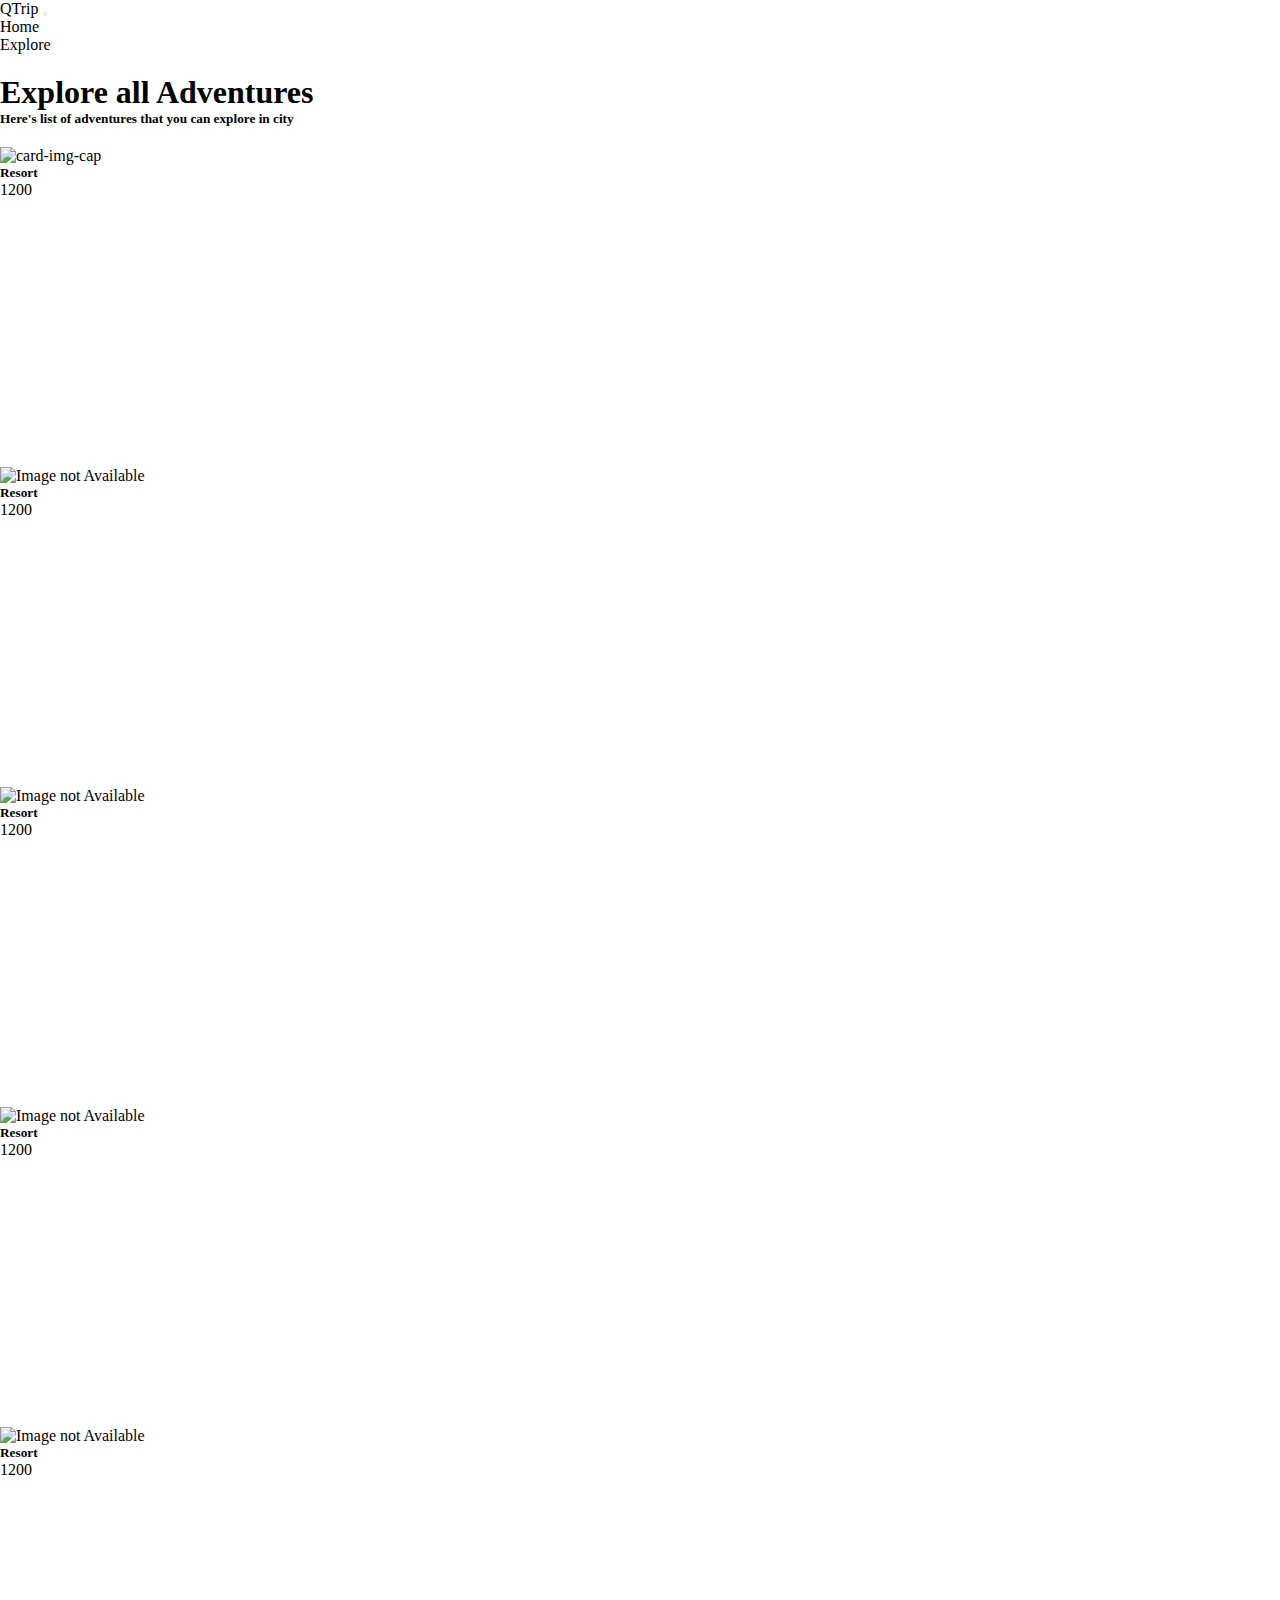
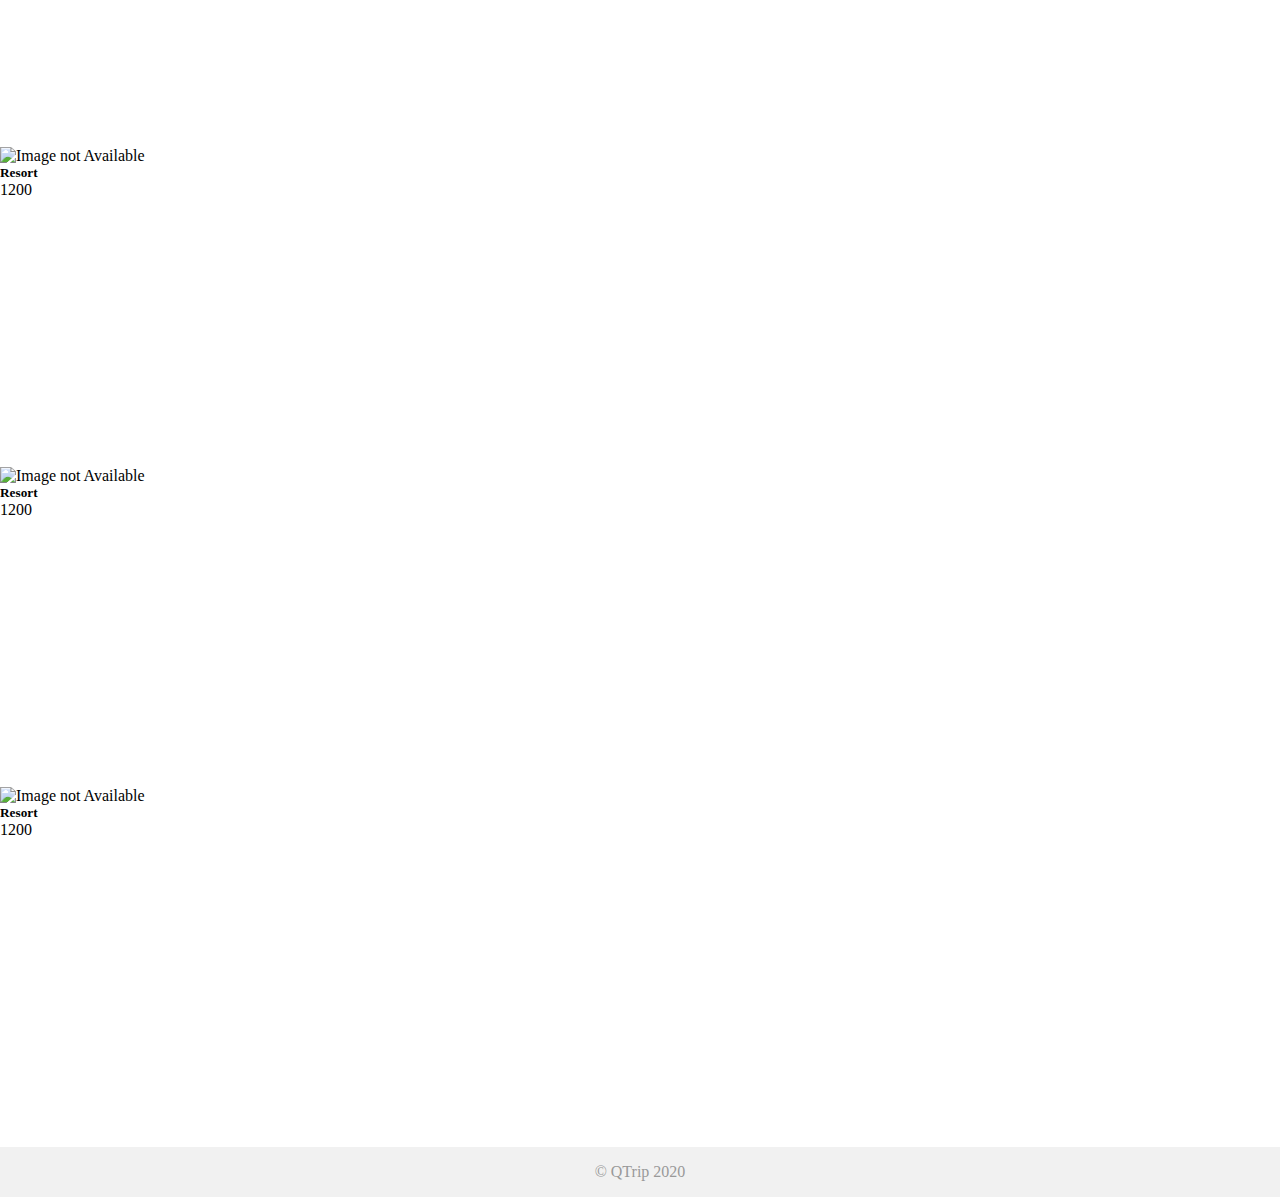
==== pages/adventures/index.html @ 9988bbeb "Update module name to ADVENTURE_DETAILS (Crio.Do)" ====
<!DOCTYPE html>
<html lang="en">

<head>
   <meta charset="UTF-8" />
   <meta name="viewport" content="width=device-width, initial-scale=1.0" />
   <title>QTrip Adventure Detail</title>
   <link rel="stylesheet" href="../../../css/styles.css" />
  <link href="https://cdn.jsdelivr.net/npm/bootstrap@5.0.2/dist/css/bootstrap.min.css" rel="stylesheet" integrity="sha384-EVSTQN3/azprG1Anm3QDgpJLIm9Nao0Yz1ztcQTwFspd3yD65VohhpuuCOmLASjC" crossorigin="anonymous">
</head>

<body>
   <!-- TODO: MODULE_ADVENTURE_DETAILS -->
   <!-- 1. Copy navigation bar HTML from Landing page document -->
   <nav class="navbar navbar-expand-sm navbar-light bg-light p-3">
      <div class="container-fluid me-auto">
        <a class="navbar-brand" href="/">QTrip</a>
        <button class="navbar-toggler" type="button" data-bs-toggle="collapse" data-bs-target="#navbarSupportedContent" aria-controls="navbarSupportedContent" aria-expanded="false" aria-label="Toggle navigation">
          <span class="navbar-toggler-icon"></span>
        </button>
        <div class="collapse navbar-collapse justify-content-end" id="navbarNavDropdown">
          <ul class="navbar-nav">
            <li class="nav-item">
              <a class="nav-link active" aria-current="page" href="#">Home</a>
            </li>
            <li class="nav-item">
              <a class="nav-link active" aria-current="page" href="#">Explore</a>
            </li>
            </ul>
            </div>
      </div>
    </nav>

   <div class="container">
      <div class="content">
          <!-- TOOD: MODULE_ADVENTURE_DETAILS -->
          <!-- 1. Write the child elements as required. -->
          <!-- 2. Remember to use .adventure-card and its related classes. -->
          <h1>Explore all Adventures</h1>
          <h5>Here's list of adventures that you can explore in city</h5>
      </div>
        <div class = "row">

          <div class="col-sm-6 col-lg-3 mb-3 ">
        
            <div class="card ">
              <img src = "/assets/adventures/beachside.jpg"  alt="card-img-cap">  
              <div class="card-body text-center d-md-flex justify-content-between ">
                <h5 class ="card-title">Resort</h5>
                <p class="card-text"> 1200</p>

              </div>
            </div>
    
          </div>
          <div class="col-sm-6 col-lg-3 mb-3">
            <div class="card ">
              <img src = "/assets/adventures/canopy.jpg" alt="Image not Available" /> 
              <div class="card-body text-center d-md-flex justify-content-between ">
                <h5 class="card-title">Resort</h5>
                <p class="card-text">1200</p>
              </div>         
            </div>
          </div>
          <div class="col-sm-6 col-lg-3 mb-3">
            <div class="card">
              <img src = "/assets/adventures/canopy.jpg" alt="Image not Available" /> 
              <div class="card-body text-center d-md-flex justify-content-between ">
                <h5 class="card-title">Resort</h5>
                <p class="card-text">1200</p>
              </div>         
            </div>
          </div>
          <div class="col-sm-6 col-lg-3 mb-3">
            <div class="card">
              <img src = "/assets/adventures/canopy.jpg" alt="Image not Available" /> 
              <div class="card-body text-center d-md-flex justify-content-between ">
                <h5 class="card-title">Resort</h5>
                <p class="card-text" >1200</p>
              </div>         
            </div>
          </div>
          <div class="col-sm-6 col-lg-3 mb-3">
            <div class="card">
              <img src = "/assets/adventures/canopy.jpg" alt="Image not Available" /> 
              <div class="card-body text-center d-md-flex justify-content-between ">
                <h5 class="card-title">Resort</h5>
                <p class="card-text" >1200</p>
              </div>         
            </div>
          </div>
          <div class="col-sm-6 col-lg-3 mb-3">
            <div class="card">
              <img src = "/assets/adventures/canopy.jpg" alt="Image not Available" /> 
              <div class="card-body text-center d-md-flex justify-content-between ">
                <h5 class="card-title">Resort</h5>
                <p class="card-text" >1200</p>
              </div>         
            </div>
          </div>
          <div class="col-sm-6  col-lg-3 mb-3">
            <div class="card">
              <img src = "/assets/adventures/canopy.jpg" alt="Image not Available" /> 
              <div class="card-body text-center d-md-flex justify-content-between ">
                
              <h5 class="card-title">Resort</h5>
              <p class="card-text">1200</p>
            </div>
          </div>
          </div>
          <div class="col-sm-6 col-lg-3 mb-3">
            <div class="card">
              <img src = "/assets/adventures/canopy.jpg" alt="Image not Available" /> 
              <div class="card-body text-center d-md-flex justify-content-between ">
                <h5 class="card-title">Resort</h5>
                <p class="card-text">1200</p>
              </div>         
            </div>
          </div>
          

      </div>
         
    </div>
   <footer>
      <div class="container">© QTrip 2020</div>
   </footer>

  <script
    src="https://cdn.jsdelivr.net/npm/bootstrap@5.0.2/dist/js/bootstrap.bundle.min.js"
    integrity="sha384-MrcW6ZMFYlzcLA8Nl+NtUVF0sA7MsXsP1UyJoMp4YLEuNSfAP+JcXn/tWtIaxVXM"
    crossorigin="anonymous"
  ></script>
</body>

</html>
---- css/styles.css ----
* {
  margin: 0px;
  padding: 0px;
}
html,
body {
  position: relative;
}

body {
  overflow-y: auto;
  min-height: 100vh;
}
textarea:focus,
input:focus {
  outline: none;
}
a {
  color: inherit !important;
  text-decoration: none !important;
}


footer {
  background: #f1f1f1;
  width: 100%;
  padding: 16px 0px;
  color: #999;
  vertical-align: bottom;
  margin-top: 40px;
  text-align: center;
  /* width: 100%; */
  /* height: 2.5rem;   */
}

.banner {
  height: 500px;
  width: 100%;
  background: #999;
  margin: 20px 0px;
}

.content {

  padding:20px 0px;
 
}


/* ================================== */
/* Layout page CSS */
/* ================================== */

.tile {
  /* TODO: MODULE_CARDS */
  /* 1. Fill in the required properties. */
  height:100%;
  display: flex;
  justify-content: center;
  align-items: flex-end;
  padding:16px;
  color: white;
  overflow:hidden;
  

 



}
.tile img {
  /* TODO: MODULE_CARDS */
  /* 1. Fill in the required properties. */
  height: 100%;
  width: 100% ;
  border-radius: 16px;
  
  transition: 0.2s all;
}
.tile img:hover {
  /* TODO: MODULE_CARDS */
  /* 1. Fill in the required properties. */
  filter: brightness(50%);
  transform:scale(1.1);
}

/* Hint: Notice the position:absolute and z-index properties. */
/* Think about how those in relation to the existing "tile" classes. */
.tile-text {
  position: absolute;
  z-index: 1;
  text-transform: uppercase;
  letter-spacing: 2px;
}

.hero-image {
  /* Use "linear-gradient" to add a darken background effect to the image (photographer.jpg). This will make the text easier to read */
  background-image: linear-gradient(rgba(0, 0, 0, 0.5), rgba(0, 0, 0, 0.5)),
    url("/assets/hero.jpg");

  /* TODO: MODULE_LAYOUT */
  /* 1. Set a specific height. */
  /* 2. Posiiom */
  width:100vw;
  height: 50vh;
  background-position: center;
  background-size: cover;
  background-repeat: no-repeat;
  position: relative;
  

}

.hero-subheading {
  font-size: 24px;
  font-weight: 100%;

}



.hero-input {
  width: 100%;
  height: 50px;
  padding: 16px;
  border-radius: 8px;
  border: none;
  align-items: center;


  
  
  
}

.nav-link {
  margin-right: 36px;

}

/* ================================== */
/* Adventures grid page CSS */
/* ================================== */

.card {
  /* TODO: MODULE_ADVENTURES_GRID */
  /* 1. Fill in the required properties. */
  height: 20rem;
  width: 100%;


  

}




.card img {
  /* TODO: MODULE_ADVENTURES_GRID */
  /* 1. Fill in the required properties. */
  height: 100%;
  width: 100% ;
  object-fit:cover;
  transition: 0.2s all;
  
 

}


.card img:hover {
  /* TODO: MODULE_ADVENTURES_GRID */
  /* 1. Fill in the required properties. */
  filter:brightness(50%);
}

/* ================================== */
/* Adventure details page CSS */
/* ================================== */

.adventure-detail-card {
  /* TODO: MODULE_ADVENTURE_DETAILS */
  /* 1. Fill in the required properties. */



}

.adventure-card-image {
  /* TODO: MODULE_ADVENTURE_DETAILS */
  /* 1. Fill in the required properties. */
}
.adventure-card-image:hover {
  /* TODO: MODULE_ADVENTURE_DETAILS */
  /* 1. Fill in the required properties. */
}
.experience-content ul li {
  margin-left: 16px;
  padding: 0;
}

@media only screen and (min-width: 768px) {
  /* For desktops phones: */
  #reservation {
    width: 400px;
    position: fixed;
  }
}

.container{
  display: grid;
}
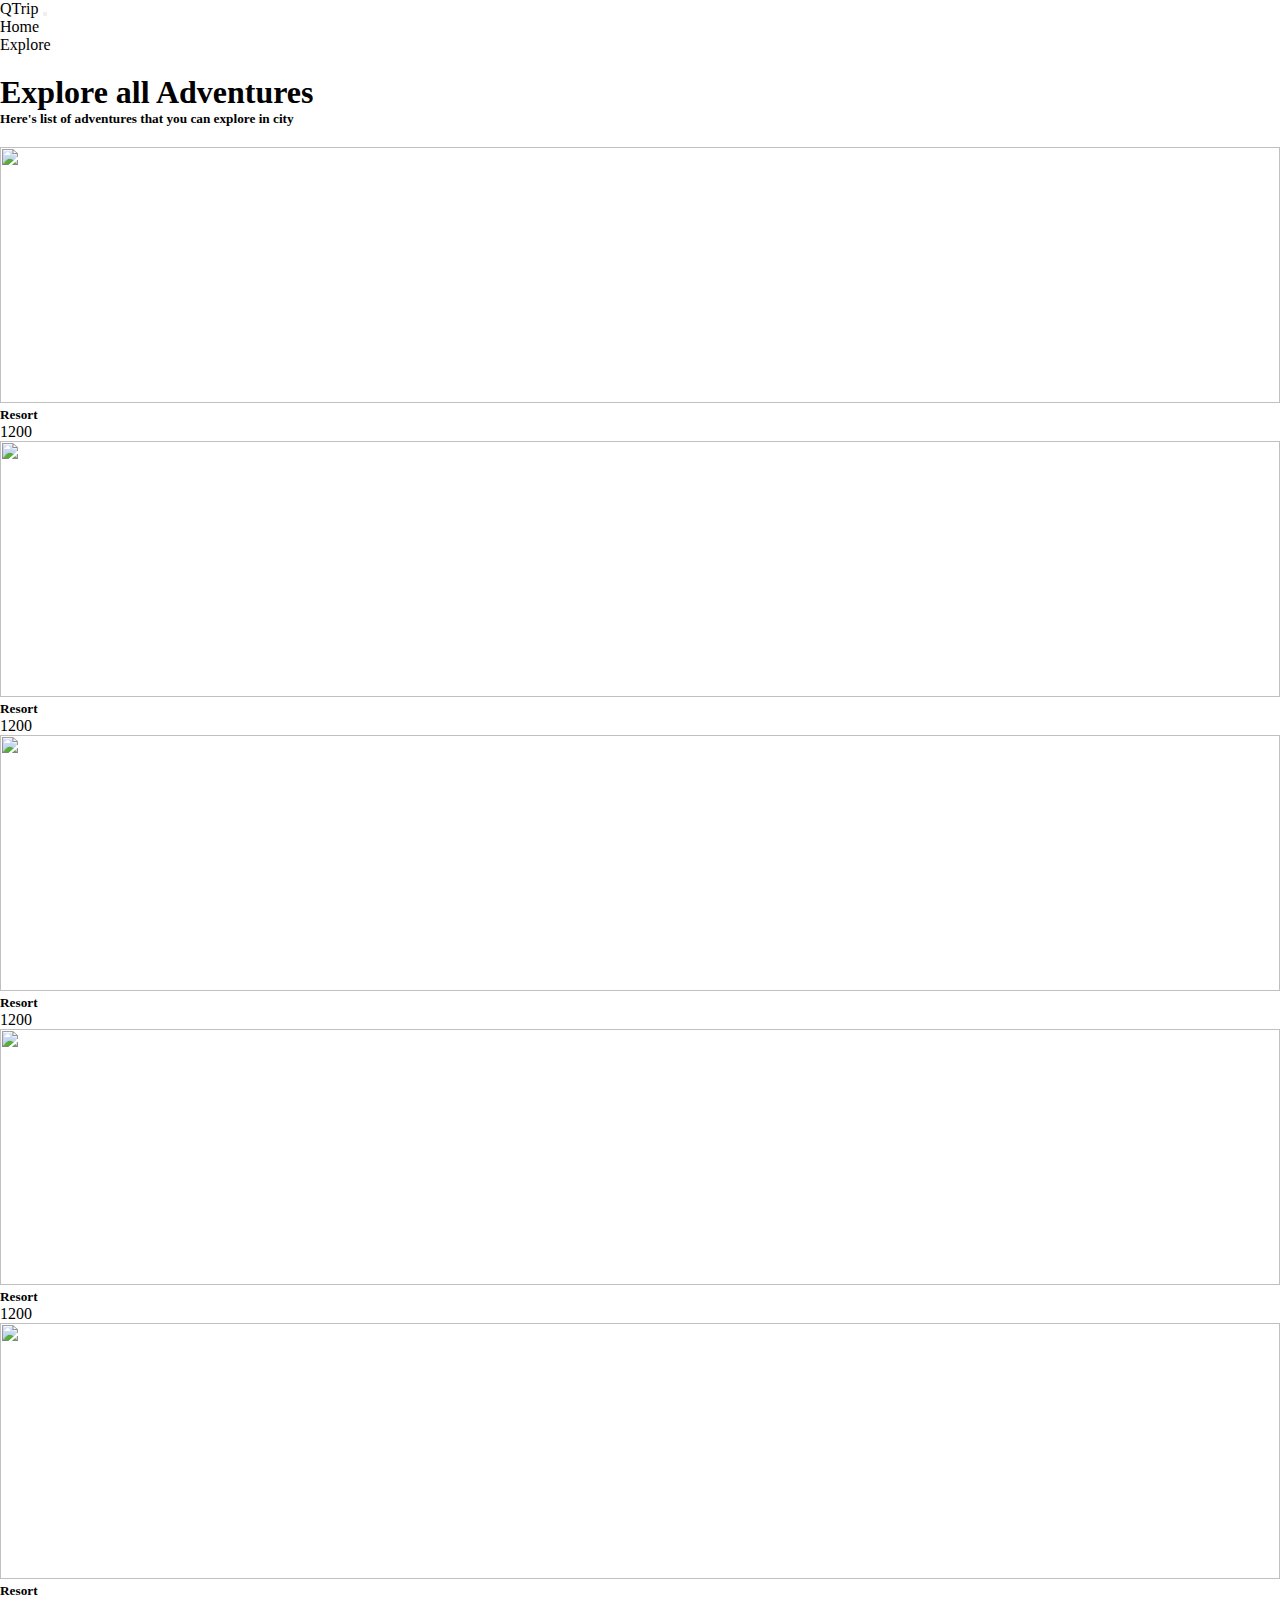
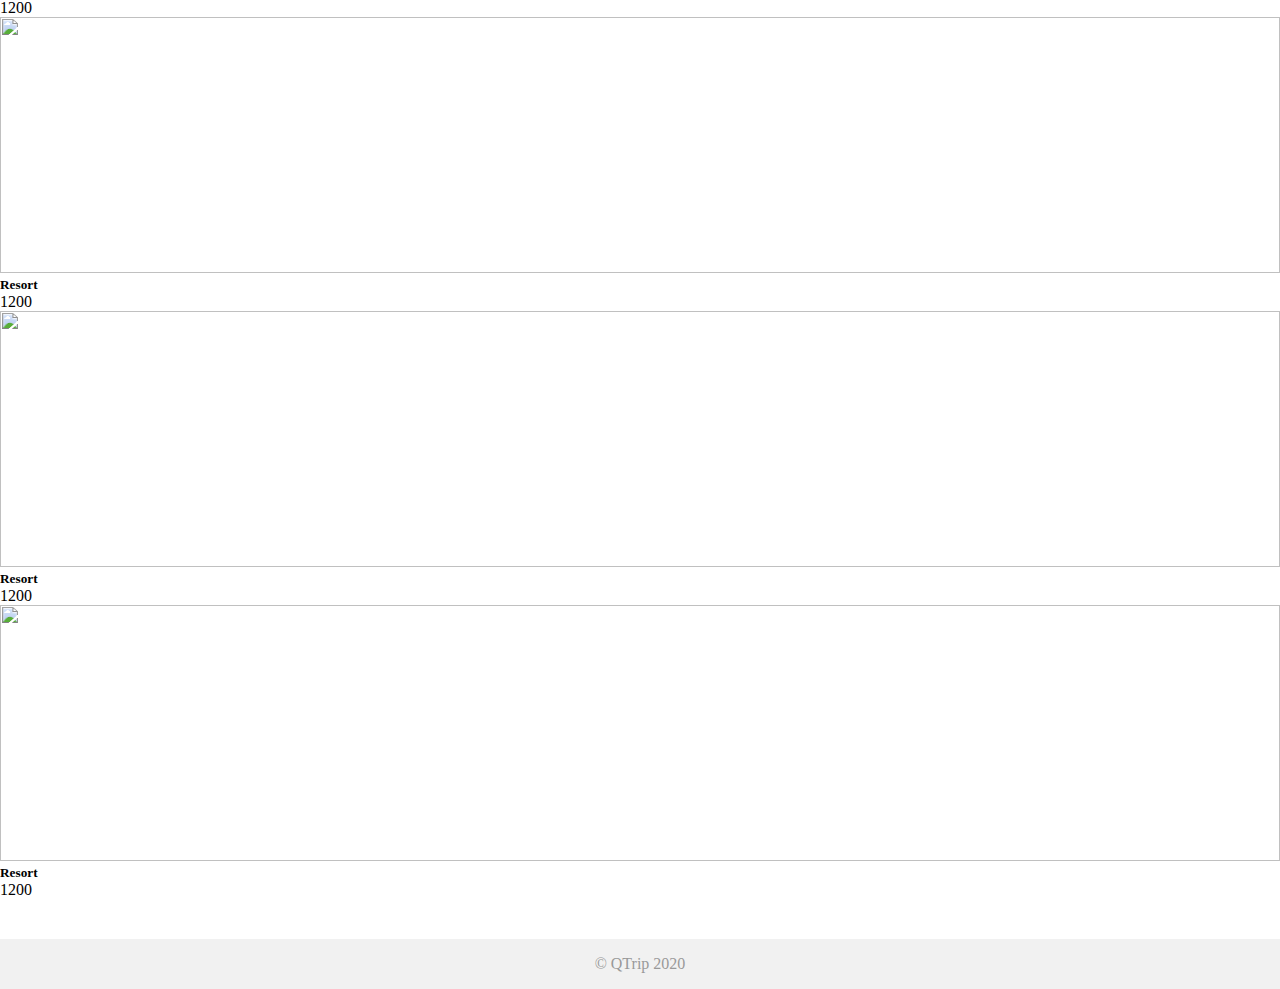
==== commit 9f738242: "Update module name to ADVENTURE_DETAILS (Crio.Do)" ====
--- a/pages/adventures/index.html
+++ b/pages/adventures/index.html
@@ -41,22 +41,36 @@
       </div>
         <div class = "row">
 
-          <div class="col-sm-6 col-lg-3 mb-3 ">
-        
-            <div class="card ">
-              <img src = "/assets/adventures/beachside.jpg"  alt="card-img-cap">  
-              <div class="card-body text-center d-md-flex justify-content-between ">
+          <div class="col-sm-6 col-lg-3 mb-3">
+  
+            <div class="card">
+              <img src = "/assets/adventures/resort.jpg" class="card-img-top alt="Image not available">  
+              <div class="card-body text-center d-md-flex justify-content-between">
                 <h5 class ="card-title">Resort</h5>
                 <p class="card-text"> 1200</p>
 
               </div>
             </div>
-    
+
           </div>
           <div class="col-sm-6 col-lg-3 mb-3">
-            <div class="card ">
-              <img src = "/assets/adventures/canopy.jpg" alt="Image not Available" /> 
-              <div class="card-body text-center d-md-flex justify-content-between ">
+  
+            <div class="card">
+              <img src = "/assets/adventures/elephant.jpg" class="card-img-top  alt="Image not available">  
+              <div class="card-body text-center d-md-flex justify-content-between">
+                <h5 class ="card-title">Resort</h5>
+                <p class="card-text"> 1200</p>
+
+              </div>
+            </div>
+
+          </div>
+          
+          
+          <div class="col-sm-6 col-lg-3 mb-3">
+            <div class="card">
+              <img src = "/assets/adventures/palace.jpg"  class="card-img-top alt="Image not available" /> 
+              <div class="card-body text-center d-md-flex justify-content-between">
                 <h5 class="card-title">Resort</h5>
                 <p class="card-text">1200</p>
               </div>         
@@ -64,16 +78,7 @@
           </div>
           <div class="col-sm-6 col-lg-3 mb-3">
             <div class="card">
-              <img src = "/assets/adventures/canopy.jpg" alt="Image not Available" /> 
-              <div class="card-body text-center d-md-flex justify-content-between ">
-                <h5 class="card-title">Resort</h5>
-                <p class="card-text">1200</p>
-              </div>         
-            </div>
-          </div>
-          <div class="col-sm-6 col-lg-3 mb-3">
-            <div class="card">
-              <img src = "/assets/adventures/canopy.jpg" alt="Image not Available" /> 
+              <img src = "/assets/adventures/market.jpg" class="card-img-top  alt="Image not available" /> 
               <div class="card-body text-center d-md-flex justify-content-between ">
                 <h5 class="card-title">Resort</h5>
                 <p class="card-text" >1200</p>
@@ -82,7 +87,7 @@
           </div>
           <div class="col-sm-6 col-lg-3 mb-3">
             <div class="card">
-              <img src = "/assets/adventures/canopy.jpg" alt="Image not Available" /> 
+              <img src = "/assets/adventures/market.jpg" class="card-img-top alt="Image not available" /> 
               <div class="card-body text-center d-md-flex justify-content-between ">
                 <h5 class="card-title">Resort</h5>
                 <p class="card-text" >1200</p>
@@ -91,16 +96,16 @@
           </div>
           <div class="col-sm-6 col-lg-3 mb-3">
             <div class="card">
-              <img src = "/assets/adventures/canopy.jpg" alt="Image not Available" /> 
-              <div class="card-body text-center d-md-flex justify-content-between ">
+              <img src ="/assets/adventures/mount.jpg" class="card-img-top alt="Image not available" /> 
+              <div class="card-body text-center d-md-flex justify-content-between">
                 <h5 class="card-title">Resort</h5>
-                <p class="card-text" >1200</p>
+                <p class="card-text">1200</p>
               </div>         
             </div>
           </div>
           <div class="col-sm-6  col-lg-3 mb-3">
             <div class="card">
-              <img src = "/assets/adventures/canopy.jpg" alt="Image not Available" /> 
+              <img src ="/assets/adventures/canopy.jpg" class="card-img-top alt="Image not available" /> 
               <div class="card-body text-center d-md-flex justify-content-between ">
                 
               <h5 class="card-title">Resort</h5>
@@ -110,7 +115,7 @@
           </div>
           <div class="col-sm-6 col-lg-3 mb-3">
             <div class="card">
-              <img src = "/assets/adventures/canopy.jpg" alt="Image not Available" /> 
+              <img src ="/assets/adventures/beachside.jpg" class="card-img-top alt="Image not available" /> 
               <div class="card-body text-center d-md-flex justify-content-between ">
                 <h5 class="card-title">Resort</h5>
                 <p class="card-text">1200</p>
--- a/css/styles.css
+++ b/css/styles.css
@@ -145,8 +145,11 @@
 .card {
   /* TODO: MODULE_ADVENTURES_GRID */
   /* 1. Fill in the required properties. */
-  height: 20rem;
-  width: 100%;
+  height: 100%;
+  cursor: pointer;
+  
+
+  
 
 
   
@@ -159,10 +162,11 @@
 .card img {
   /* TODO: MODULE_ADVENTURES_GRID */
   /* 1. Fill in the required properties. */
-  height: 100%;
+  height: 16rem;
   width: 100% ;
   object-fit:cover;
   transition: 0.2s all;
+
   
  
 
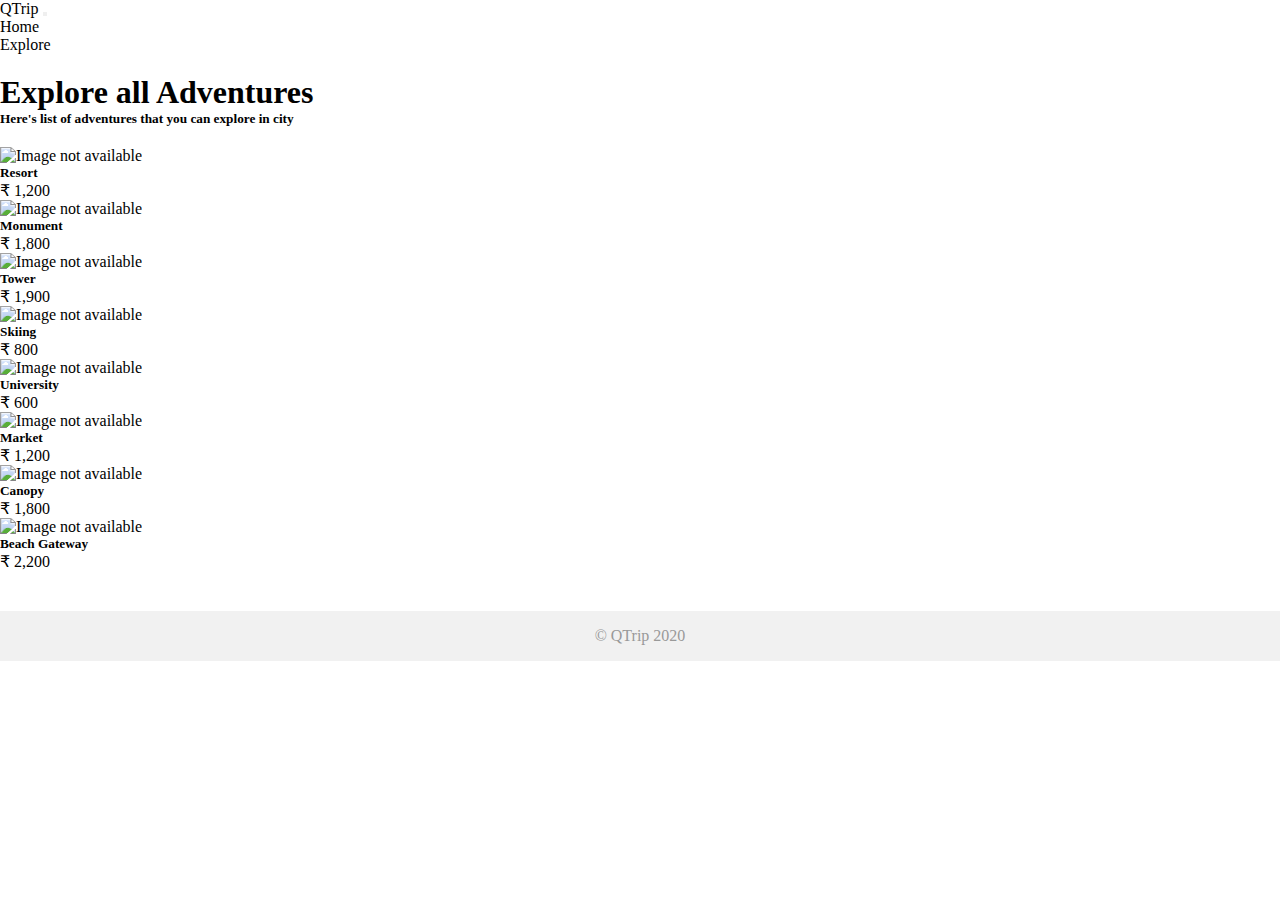
==== commit 78f7ffde: "Update module name to DEPLOYMENT (Crio.Do)" ====
--- a/pages/adventures/index.html
+++ b/pages/adventures/index.html
@@ -41,84 +41,88 @@
       </div>
         <div class = "row">
 
-          <div class="col-sm-6 col-lg-3 mb-3">
+          <div class="col-6 col-lg-3 mb-3">
+            <a href="/pages/adventures/resort/index.html" >
   
             <div class="card">
-              <img src = "/assets/adventures/resort.jpg" class="card-img-top alt="Image not available">  
+              <img src = "/assets/adventures/resort.jpg" class="card-img-top" alt="Image not available">  
               <div class="card-body text-center d-md-flex justify-content-between">
                 <h5 class ="card-title">Resort</h5>
-                <p class="card-text"> 1200</p>
+                <p class="card-text">₹ 1,200</p>
 
               </div>
             </div>
+            </a>
 
           </div>
-          <div class="col-sm-6 col-lg-3 mb-3">
+          <div class="col-6 col-lg-3 mb-3">
+            <a href="/pages/adventures/resort/index.html" >
   
             <div class="card">
-              <img src = "/assets/adventures/elephant.jpg" class="card-img-top  alt="Image not available">  
+              <img src = "/assets/adventures/elephant.jpg" class="card-img-top"  alt="Image not available">  
               <div class="card-body text-center d-md-flex justify-content-between">
-                <h5 class ="card-title">Resort</h5>
-                <p class="card-text"> 1200</p>
+                <h5 class ="card-title">Monument</h5>
+                <p class="card-text">₹ 1,800</p>
 
               </div>
             </div>
+          </a>
 
           </div>
           
           
-          <div class="col-sm-6 col-lg-3 mb-3">
+          <div class="col-6 col-lg-3 mb-3">
             <div class="card">
-              <img src = "/assets/adventures/palace.jpg"  class="card-img-top alt="Image not available" /> 
+              <img src = "/assets/adventures/palace.jpg"  class="card-img-top" alt="Image not available" /> 
               <div class="card-body text-center d-md-flex justify-content-between">
-                <h5 class="card-title">Resort</h5>
-                <p class="card-text">1200</p>
+                <h5 class="card-title">Tower</h5>
+                <p class="card-text">₹ 1,900</p>
               </div>         
             </div>
           </div>
-          <div class="col-sm-6 col-lg-3 mb-3">
+          <div class="col-6 col-lg-3 mb-3">
             <div class="card">
-              <img src = "/assets/adventures/market.jpg" class="card-img-top  alt="Image not available" /> 
+              <img src = "/assets/adventures/market.jpg" class="card-img-top"  alt="Image not available" /> 
               <div class="card-body text-center d-md-flex justify-content-between ">
-                <h5 class="card-title">Resort</h5>
-                <p class="card-text" >1200</p>
+                <h5 class="card-title">Skiing</h5>
+                <p class="card-text">₹ 800</p>
               </div>         
             </div>
           </div>
-          <div class="col-sm-6 col-lg-3 mb-3">
+          <div class="col-6 col-lg-3 mb-3">
             <div class="card">
-              <img src = "/assets/adventures/market.jpg" class="card-img-top alt="Image not available" /> 
+              <img src = "/assets/adventures/huts.jpg" class="card-img-top" alt="Image not available" /> 
               <div class="card-body text-center d-md-flex justify-content-between ">
-                <h5 class="card-title">Resort</h5>
-                <p class="card-text" >1200</p>
+                <h5 class="card-title">University</h5>
+                <p class="card-text">₹ 600</p>
               </div>         
             </div>
           </div>
-          <div class="col-sm-6 col-lg-3 mb-3">
+          <div class="col-6 col-lg-3 mb-3">
             <div class="card">
-              <img src ="/assets/adventures/mount.jpg" class="card-img-top alt="Image not available" /> 
+              <img src ="/assets/adventures/mount.jpg" class="card-img-top" alt="Image not available" /> 
               <div class="card-body text-center d-md-flex justify-content-between">
-                <h5 class="card-title">Resort</h5>
-                <p class="card-text">1200</p>
+                <h5 class="card-title">Market</h5>
+                <p class="card-text">₹ 1,200</p>
               </div>         
             </div>
           </div>
-          <div class="col-sm-6  col-lg-3 mb-3">
+          <div class="col-6  col-lg-3 mb-3">
             <div class="card">
-              <img src ="/assets/adventures/canopy.jpg" class="card-img-top alt="Image not available" /> 
+              <img src ="/assets/adventures/canopy.jpg" class="card-img-top" alt="Image not available" /> 
               <div class="card-body text-center d-md-flex justify-content-between ">
                 
-              <h5 class="card-title">Resort</h5>
-              <p class="card-text">1200</p>
+              <h5 class="card-title">Canopy</h5>
+              <p class="card-text">₹ 1,800</p>
             </div>
           </div>
           </div>
-          <div class="col-sm-6 col-lg-3 mb-3">
+          <div class="col-6 col-lg-3 mb-3">
             <div class="card">
-              <img src ="/assets/adventures/beachside.jpg" class="card-img-top alt="Image not available" /> 
+              <img src ="/assets/adventures/beachside.jpg" class="card-img-top" alt="Image not available" /> 
               <div class="card-body text-center d-md-flex justify-content-between ">
-                <h5 class="card-title">Resort</h5>
-                <p class="card-text">1200</p>
+                <h5 class="card-title">Beach Gateway</h5>
+                <p class="card-text">₹ 2,200</p>
               </div>         
             </div>
           </div>
--- a/css/styles.css
+++ b/css/styles.css
@@ -183,21 +183,33 @@
 /* Adventure details page CSS */
 /* ================================== */
 
-.adventure-detail-card {
+.adventure-detail-card{
   /* TODO: MODULE_ADVENTURE_DETAILS */
   /* 1. Fill in the required properties. */
-
-
-
-}
+  border: 1px solid #eee;
+  border-radius: 4px;
+  padding: 16px;
+}
+
+
+
+
+
 
 .adventure-card-image {
   /* TODO: MODULE_ADVENTURE_DETAILS */
   /* 1. Fill in the required properties. */
-}
+  width: 100%;
+  height: 100%;
+ 
+}
+
+  
+ 
 .adventure-card-image:hover {
   /* TODO: MODULE_ADVENTURE_DETAILS */
   /* 1. Fill in the required properties. */
+  filter: brightness(50%);
 }
 .experience-content ul li {
   margin-left: 16px;
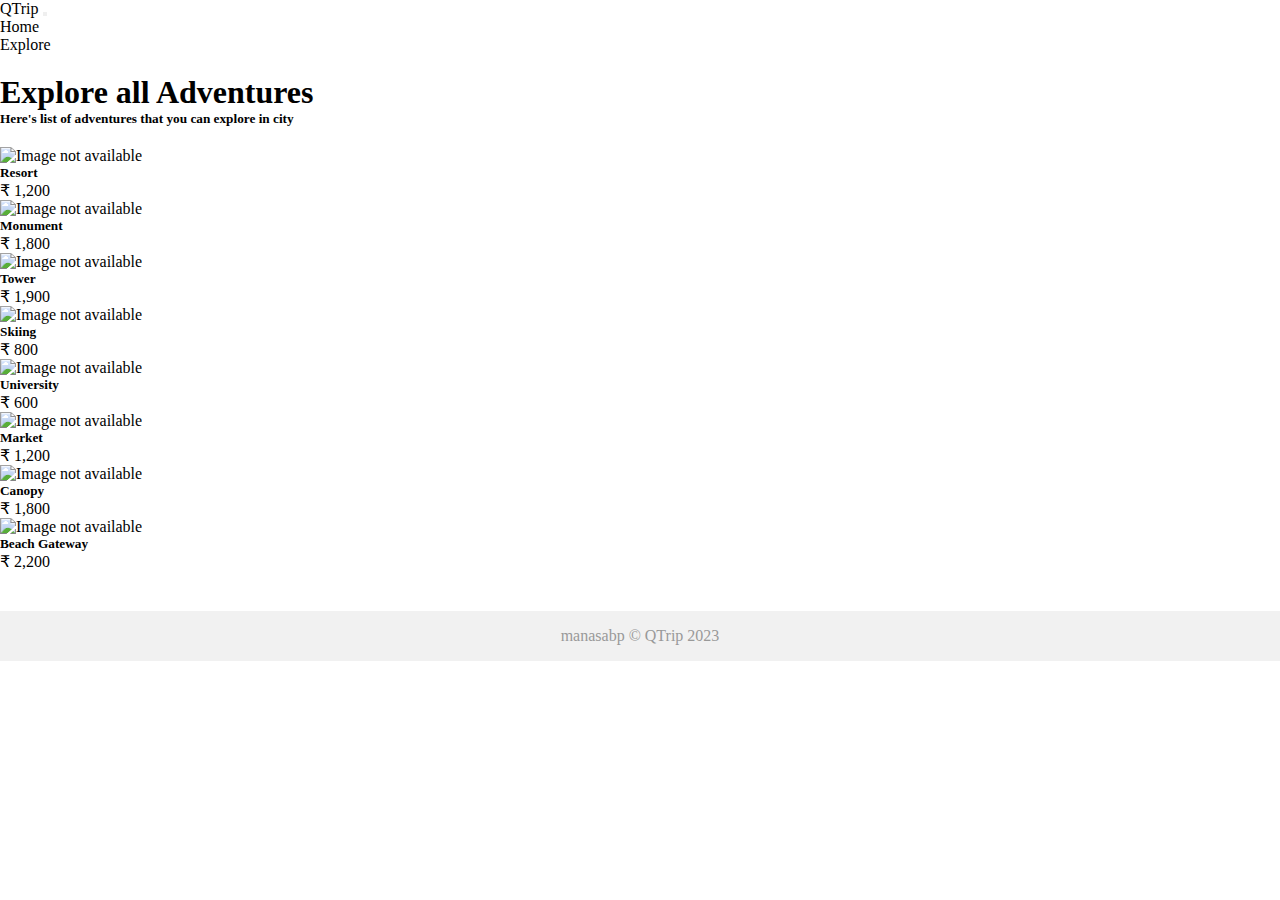
==== commit ca139bec: "date changed  (Crio.Do)" ====
--- a/pages/adventures/index.html
+++ b/pages/adventures/index.html
@@ -18,7 +18,7 @@
         <button class="navbar-toggler" type="button" data-bs-toggle="collapse" data-bs-target="#navbarSupportedContent" aria-controls="navbarSupportedContent" aria-expanded="false" aria-label="Toggle navigation">
           <span class="navbar-toggler-icon"></span>
         </button>
-        <div class="collapse navbar-collapse justify-content-end" id="navbarNavDropdown">
+        <div class="collapse navbar-collapse justify-content-end" id="navbarSupportedContent"">
           <ul class="navbar-nav">
             <li class="nav-item">
               <a class="nav-link active" aria-current="page" href="#">Home</a>
@@ -132,7 +132,7 @@
          
     </div>
    <footer>
-      <div class="container">© QTrip 2020</div>
+      <div class="container">manasabp © QTrip 2023</div>
    </footer>
 
   <script
--- a/css/styles.css
+++ b/css/styles.css
@@ -58,7 +58,7 @@
   display: flex;
   justify-content: center;
   align-items: flex-end;
-  padding:16px;
+  padding:2rem;
   color: white;
   overflow:hidden;
   
@@ -204,6 +204,8 @@
  
 }
 
+
+
   
  
 .adventure-card-image:hover {
@@ -216,7 +218,7 @@
   padding: 0;
 }
 
-@media only screen and (min-width: 768px) {
+@media only screen and (min-width: 992px) {
   /* For desktops phones: */
   #reservation {
     width: 400px;
